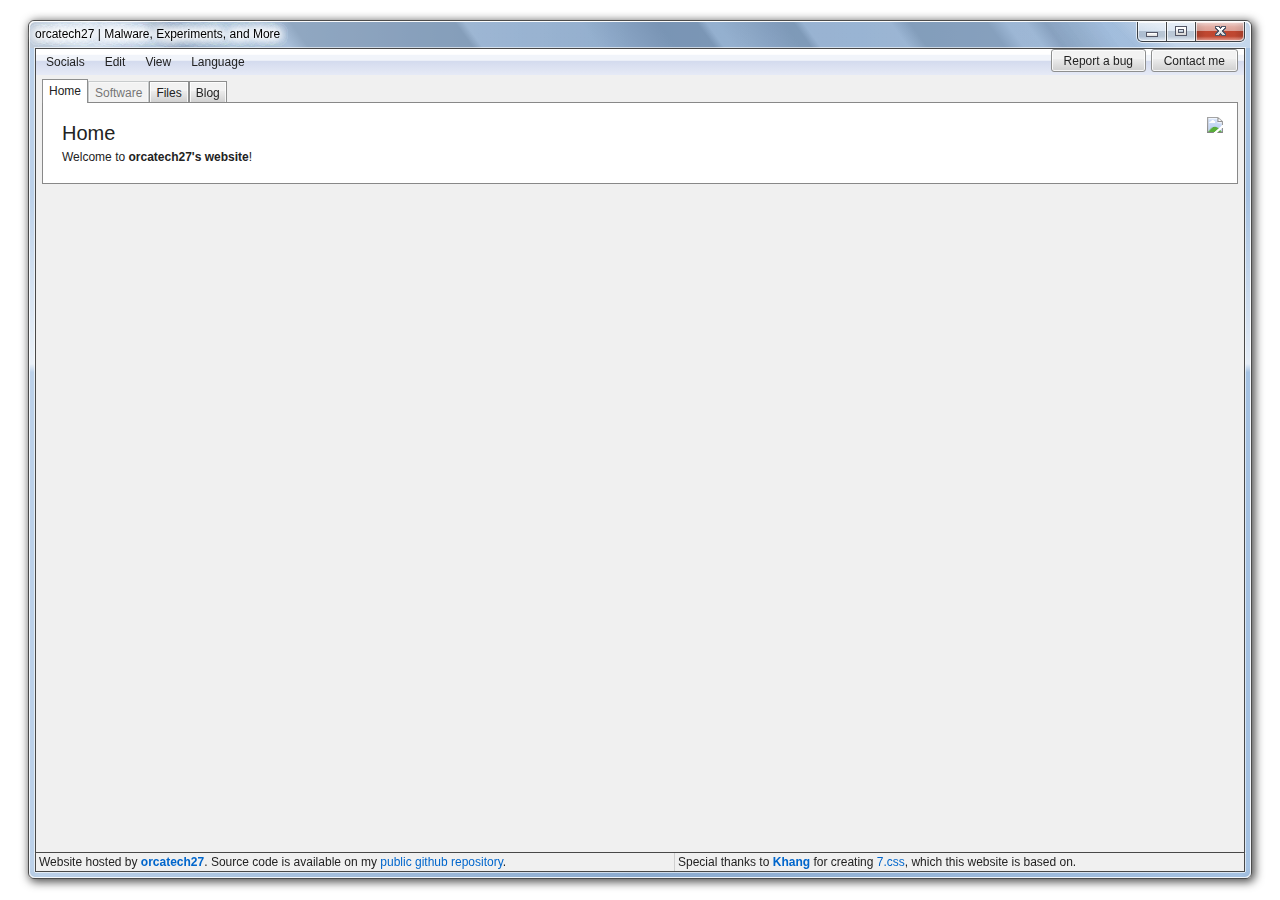
==== en/index.html @ bccd2355 "added global page" ====
<!DOCTYPE html>
<html style="height: 100%;">
  <head>
    <link rel="stylesheet" href="../style.css">
    <link rel="icon" type="image/x-icon" href="https://cdn.orcate.ch/icons/favi.ico">
    <title>orcatech27 | Malware, Experiments, and More</title>
    <meta name="viewport" content="width=device-width, initial-scale=1">
  </head>
  <body style="background-image: url(https://cdn.orcate.ch/images/Darkest%20Hour.jpg); background-repeat: no-repeat; background-size: cover;">
    <div class="window glass active" style="max-width: 100%; height: 100%; margin: 20px;">
      <div class="title-bar">
        <div class="title-bar-text">orcatech27 | Malware, Experiments, and More</div>
        <div class="title-bar-controls">
          <button aria-label="Minimize"></button>
          <button aria-label="Maximize"></button>
          <button aria-label="Close" onclick="window.close();"></button>
        </div>
      </div>
      <div class="window-body">
        <ul role="menubar" class="can-hover">
          <li role="menuitem" tabindex="0" aria-haspopup="true">
            Socials
            <ul role="menu">
              <li role="menuitem">
                <a href="https://youtube.com/orcatech" target="_blank" rel="noopener noreferrer">
                  YouTube <span>orcatech</span>
                </a>
              </li>
              <li role="menuitem">
                <a href="https://bit.ly/orcacord" target="_blank" rel="noopener noreferrer">
                  Discord <span>OrcaTech's Realm</span>
                </a>
              </li>
              <li role="menuitem">
                <a href="https://www.github.com/orcatech27" target="_blank" rel="noopener noreferrer">
                  GitHub <span>@orcatech27</span>
                </a>
              </li>
              <li role="menuitem">
                <a href="https://twitter.com/orcatech27" target="_blank" rel="noopener noreferrer">
                  Twitter <span>@orcatech27</span>
                </a>
              </li>
            </ul>
          </li>
          <li role="menuitem" tabindex="0" aria-haspopup="true">
            Edit
            <ul role="menu">
              <li role="menuitem"><a href="#menubar">Undo</a></li>
              <li role="menuitem"><a href="#menubar">Copy</a></li>
              <li role="menuitem"><a href="#menubar">Cut</a></li>
              <li role="menuitem" class="has-divider"><a href="#menubar">Paste</a></li>
              <li role="menuitem"><a href="#menubar">Delete</a></li>
              <li role="menuitem"><a href="#menubar">Find...</a></li>
              <li role="menuitem"><a href="#menubar">Replace...</a></li>
              <li role="menuitem"><a href="#menubar">Go to...</a></li>
            </ul>
          </li>
          <li role="menuitem" tabindex="0" aria-haspopup="true">
            View
            <ul role="menu">
              <li role="menuitem" tabindex="0" aria-haspopup="true">
                Zoom
                <ul role="menu">
                  <li role="menuitem"><button>Zoom In</button></li>
                  <li role="menuitem"><button>Zoom Out</button></li>
                </ul>
              </li>
              <li role="menuitem"><a href="#menubar">Status Bar</a></li>
            </ul>
          </li>
          <li role="menuitem" tabindex="0" aria-haspopup="true">
            Language
            <ul role="menu">
              <li role="menuitem">
                <img src="https://cdn.orcate.ch/icons/en.png" style="width: 18px;"/>
                <a href="../en/index.html">English</a>
              </li>
              <li role="menuitem">
                <img src="https://cdn.orcate.ch/icons/ru.png" style="width: 18px;"/>
                <a href="../ru/index.html">Русский</a>
              </li>
            </ul>
          </li>
          <li style="float: right; position: right;">
            
          </li>
          
        </ul>
        <div style="padding: 6px; height: 85vh;">
          <button style="margin-top: -32px; float: right;" onclick="location.href='mailto:orcatech27@gmail.com'">Contact me</button>
          <button style="margin-top: -32px; margin-right: 92px; float: right;" onclick="location.href='a form thing'">Report a bug</button>
          <section class="tabs">
            <menu role="tablist" aria-label="Tabs Template">
              <button role="tab" aria-controls="home" aria-selected="true">Home</button>
              <button role="tab" aria-controls="soft" disabled>Software</button>
              <button role="tab" aria-controls="files">Files</button>
              <button role="tab" aria-controls="blog">Blog</button>
            </menu>
            <article role="tabpanel" id="home">
              <img src="https://cdn.orcate.ch/icons/home.ico" style="height: 55px; float: right;" />
              <p style="margin: 5px; font-family: 'Segoe UI', Tahoma, Geneva, Verdana, sans-serif; font-size: 20px;">Home</p>
              <p style="margin: 5px; font-family: 'Segoe UI', Tahoma, Geneva, Verdana, sans-serif;">Welcome to <b>orcatech27's website</b>!</p>
            </article>
            <article role="tabpanel" id="soft" hidden>Software</article>
            <article role="tabpanel" id="files" hidden>
              <img src="https://cdn.orcate.ch/icons/files.ico" style="height: 50px; float: right;" />
              <p style="margin: 5px; font-family: 'Segoe UI', Tahoma, Geneva, Verdana, sans-serif; font-size: 20px;">Files</p>
              <p style="margin: 5px; font-family: 'Segoe UI', Tahoma, Geneva, Verdana, sans-serif;">A collection of random personal uploads.</p>
              <ul class="tree-view has-collapse-button has-connector has-container">
                <details>
                  <summary>music</summary>
                  <ul>
                    <li>
                      <details>
                        <summary>choir</summary>
                        <ul>
                          <li><a href="https://cdn.orcate.ch/music/choir/ngsmf_ssa.pdf" style="color: #06c; text-decoration: none;" target="_blank" rel="noopener noreferrer">ngsmf_ssa.pdf</a></li>
                          <li><a href="https://cdn.orcate.ch/music/choir/ahsimonmoine_sab.pdf" style="color: #06c; text-decoration: none;" target="_blank" rel="noopener noreferrer">ahsimonmoine_sab.pdf</a></li>
                          <li><a href="https://cdn.orcate.ch/music/choir/truth_ssa.pdf" style="color: #06c; text-decoration: none;" target="_blank" rel="noopener noreferrer">truth_ssa.pdf</a></li>
                        </ul>
                      </details>
                    </li>
                  </ul>
                </details>
              </ul>
            </article>
            <article role="tabpanel" id="blog" hidden>
              <img src="https://cdn.orcate.ch/icons/blog.ico" style="height: 50px; float: right;" />
              <p style="margin: 5px; font-family: 'Segoe UI', Tahoma, Geneva, Verdana, sans-serif; font-size: 20px;">Blog</p>
              <p style="margin: 5px; font-family: 'Segoe UI', Tahoma, Geneva, Verdana, sans-serif;">bloggg</p>

              <fieldset>
                <legend>27.04.2024</legend>
                <p style="margin-bottom: 5px; margin-top: 0px; font-family: 'Segoe UI', Tahoma, Geneva, Verdana, sans-serif; font-size: 18px;">Test Blog</p>
                <p style="margin-top: 5px; margin-bottom: 10px; font-family: 'Segoe UI', Tahoma, Geneva, Verdana, sans-serif;">summary</p>
                <button onclick="location.href='#blog-1'" style="margin-bottom: 5px;">Read Blog</button>
                <div class="window active is-bright" id="blog-1" role="dialog" aria-labelledby="dialog-title">
                  <div class="title-bar">
                    <div class="title-bar-text" id="dialog-title">Blog</div>
                    <div class="title-bar-controls">
                      <button aria-label="Close" onclick="history.back()"></button>
                    </div>
                  </div>
                  <div class="window-body has-space">
                    <h2 class="instruction instruction-primary">Test Blog</h2>
                  </div>
                  <footer style="text-align: right">
                    <button onclick="history.back()">Back</button>
                  </footer>
                </div>
              </fieldset>

              <fieldset>
                <legend>27.04.2024</legend>
                <p style="margin-bottom: 5px; margin-top: 0px; font-family: 'Segoe UI', Tahoma, Geneva, Verdana, sans-serif; font-size: 18px;">Welcome to orcate.ch!</p>
                <p style="margin-top: 5px; margin-bottom: 10px; font-family: 'Segoe UI', Tahoma, Geneva, Verdana, sans-serif;">Some basic information about the development of this site.</p>
                <button onclick="location.href='#blog-2'" style="margin-bottom: 5px;">Read Blog</button>
                <div class="window active is-bright" id="blog-2" role="dialog" aria-labelledby="dialog-title">
                  <div class="title-bar">
                    <div class="title-bar-text" id="dialog-title">Blog</div>
                    <div class="title-bar-controls">
                      <button aria-label="Close" onclick="history.back()"></button>
                    </div>
                  </div>
                  <div class="window-body has-space">
                    <h2 class="instruction instruction-primary">Welcome to orcate.ch!</h2>
                    <p>Hey there! Over the past few days, I've been working on this website to provide file downloads and updates to my channel to you. Everything here is very work in progress, so expect to see bugs. You can report them to me by either emailing me at <a href="mailto:orcatech27@gmail.com">orcatech27@gmail.com</a> or clicking the <b>Contact Me</b> button at the footer of every page.</p>
                  </div>
                  <footer style="text-align: right">
                    <button onclick="history.back()">Back</button>
                  </footer>
                </div>
              </fieldset>
            </article>
          </section>
        </div>
      </div>
      <div class="status-bar">
        <p class="status-bar-field">Website hosted by <b><a href="https://www.youtube.com/orcatech" target="_blank" rel="noopener noreferrer">orcatech27</a></b>. Source code is available on my <a href="https://www.github.com/orcatech27/orcate.ch" target="_blank" rel="noopener noreferrer">public github repository</a>.</p>
        <p class="status-bar-field">Special thanks to <b><a href="https://khangnd.info/about" target="_blank" rel="noopener noreferrer">Khang</a></b> for creating <a href="https://khang-nd.github.io/7.css/" target="_blank" rel="noopener noreferrer">7.css</a>, which this website is based on.</p>
      </div>
    </div>
    <script src="../script.js"></script>
  </body>
</html>
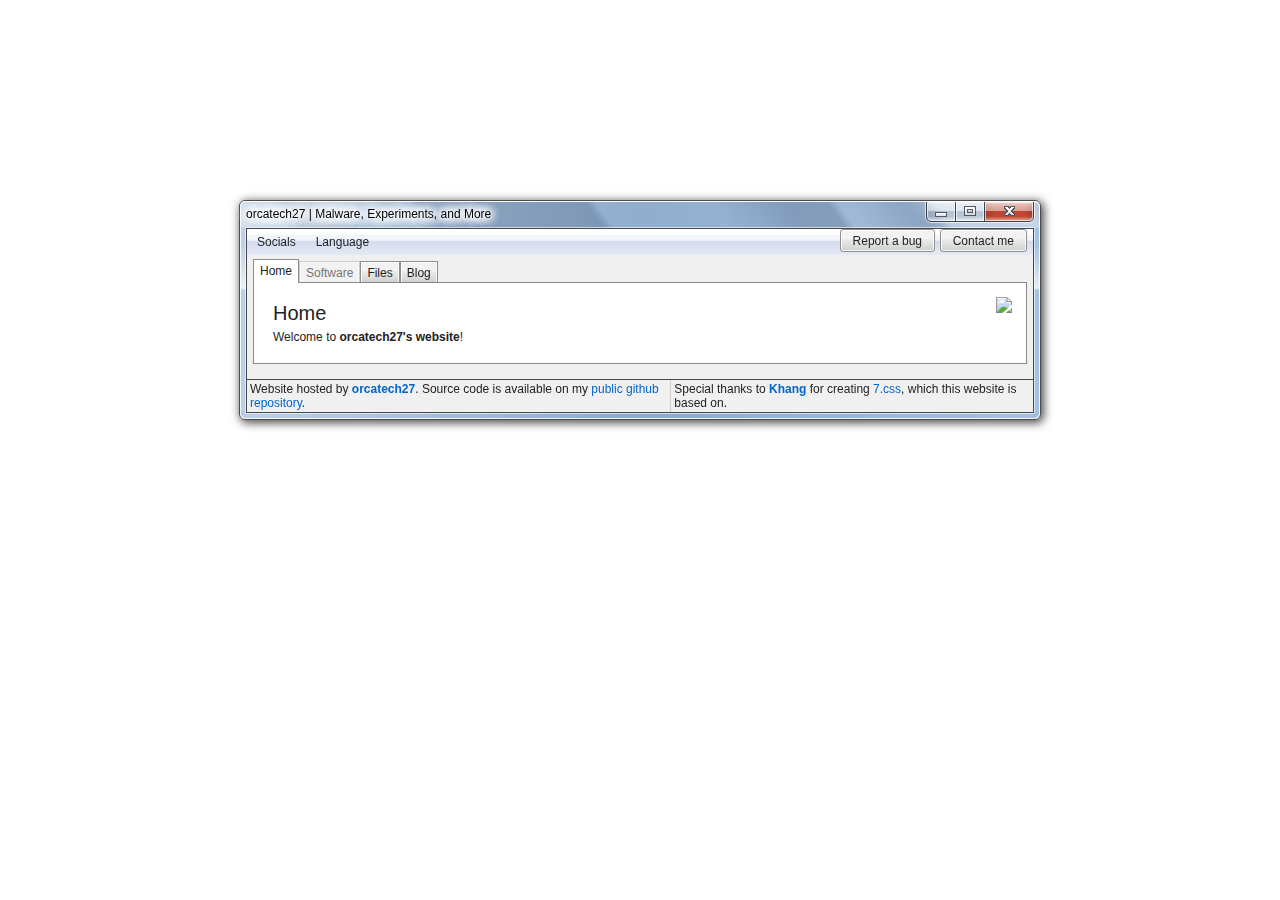
==== commit 0741fe3f: "cleaned up code" ====
--- a/en/index.html
+++ b/en/index.html
@@ -7,7 +7,7 @@
     <meta name="viewport" content="width=device-width, initial-scale=1">
   </head>
   <body style="background-image: url(https://cdn.orcate.ch/images/Darkest%20Hour.jpg); background-repeat: no-repeat; background-size: cover;">
-    <div class="window glass active" style="max-width: 100%; height: 100%; margin: 20px;">
+    <div class="window glass active" style="width: 800px; margin: auto; margin-top: 200px;">
       <div class="title-bar">
         <div class="title-bar-text">orcatech27 | Malware, Experiments, and More</div>
         <div class="title-bar-controls">
@@ -44,32 +44,6 @@
             </ul>
           </li>
           <li role="menuitem" tabindex="0" aria-haspopup="true">
-            Edit
-            <ul role="menu">
-              <li role="menuitem"><a href="#menubar">Undo</a></li>
-              <li role="menuitem"><a href="#menubar">Copy</a></li>
-              <li role="menuitem"><a href="#menubar">Cut</a></li>
-              <li role="menuitem" class="has-divider"><a href="#menubar">Paste</a></li>
-              <li role="menuitem"><a href="#menubar">Delete</a></li>
-              <li role="menuitem"><a href="#menubar">Find...</a></li>
-              <li role="menuitem"><a href="#menubar">Replace...</a></li>
-              <li role="menuitem"><a href="#menubar">Go to...</a></li>
-            </ul>
-          </li>
-          <li role="menuitem" tabindex="0" aria-haspopup="true">
-            View
-            <ul role="menu">
-              <li role="menuitem" tabindex="0" aria-haspopup="true">
-                Zoom
-                <ul role="menu">
-                  <li role="menuitem"><button>Zoom In</button></li>
-                  <li role="menuitem"><button>Zoom Out</button></li>
-                </ul>
-              </li>
-              <li role="menuitem"><a href="#menubar">Status Bar</a></li>
-            </ul>
-          </li>
-          <li role="menuitem" tabindex="0" aria-haspopup="true">
             Language
             <ul role="menu">
               <li role="menuitem">
@@ -87,7 +61,7 @@
           </li>
           
         </ul>
-        <div style="padding: 6px; height: 85vh;">
+        <div style="padding: 6px;">
           <button style="margin-top: -32px; float: right;" onclick="location.href='mailto:orcatech27@gmail.com'">Contact me</button>
           <button style="margin-top: -32px; margin-right: 92px; float: right;" onclick="location.href='a form thing'">Report a bug</button>
           <section class="tabs">
